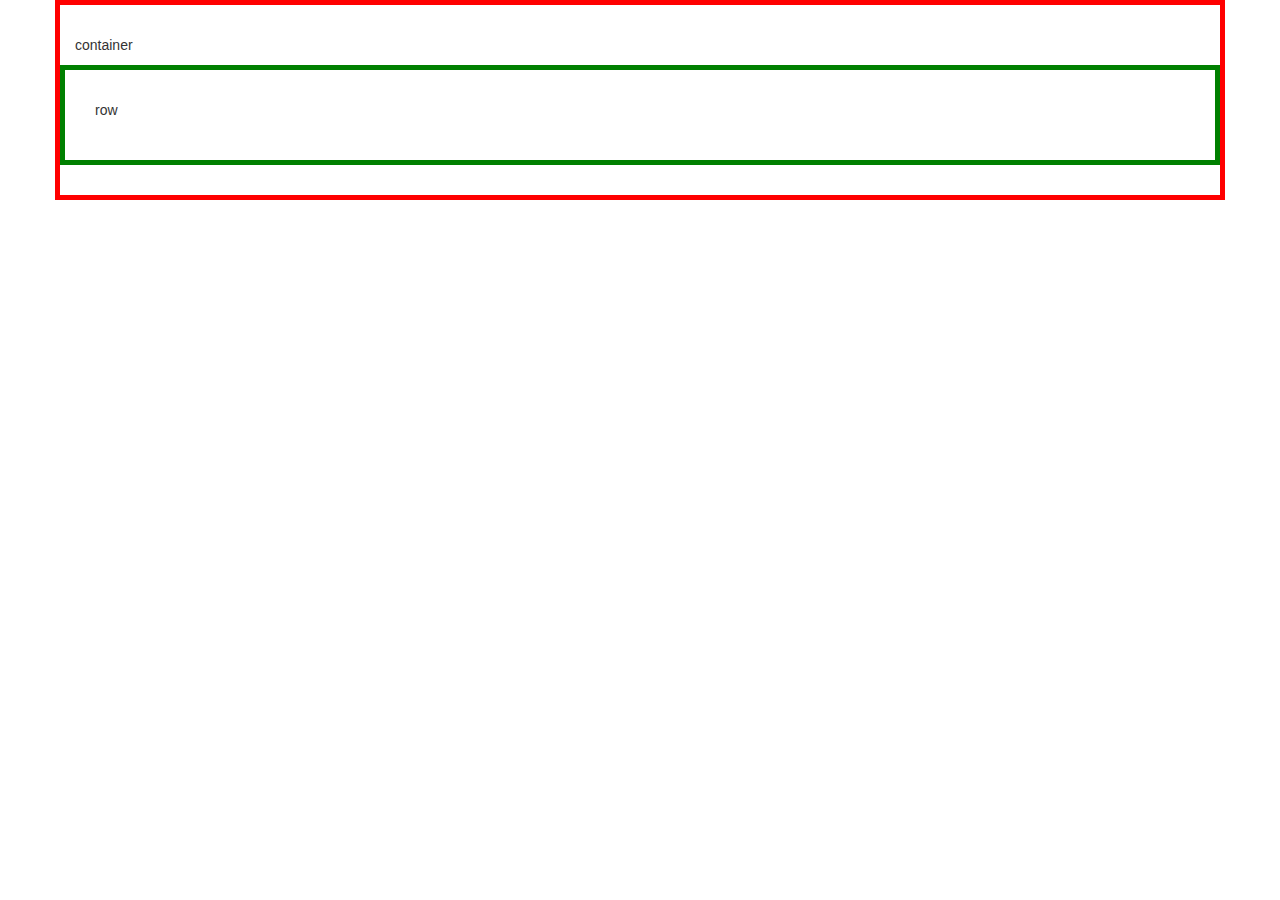
==== public_html/index.html @ 38ce3f6d "Added a bunch of code" ====
<html>
    <head>
        
        <title>Charlie Antoun's Portfolio</title>
        <meta charset="UTF-8">
        <meta name="viewport" content="width=device-width, initial-scale=1.0">
        <link type="text/css" rel="stylesheet" href="css/bootstrap-theme.css"> 
        <link type="text/css" rel="stylesheet" href="css/bootstrap.css">
        <link type="text/css" rel="stylesheet" href="css/custom-style.css">
   
    </head>
    <body>
        <div class="container">
              <p>container</p>
            <div class="row">
              <p>row</p> 
            </div>
        </div>
</html>
---- public_html/css/custom-style.css ----
div {
    border-style: solid;
    border-width: 5px;
    padding: 30px;
}

.container {
    border-color: red;
}

.row {
    border-color: green;
}
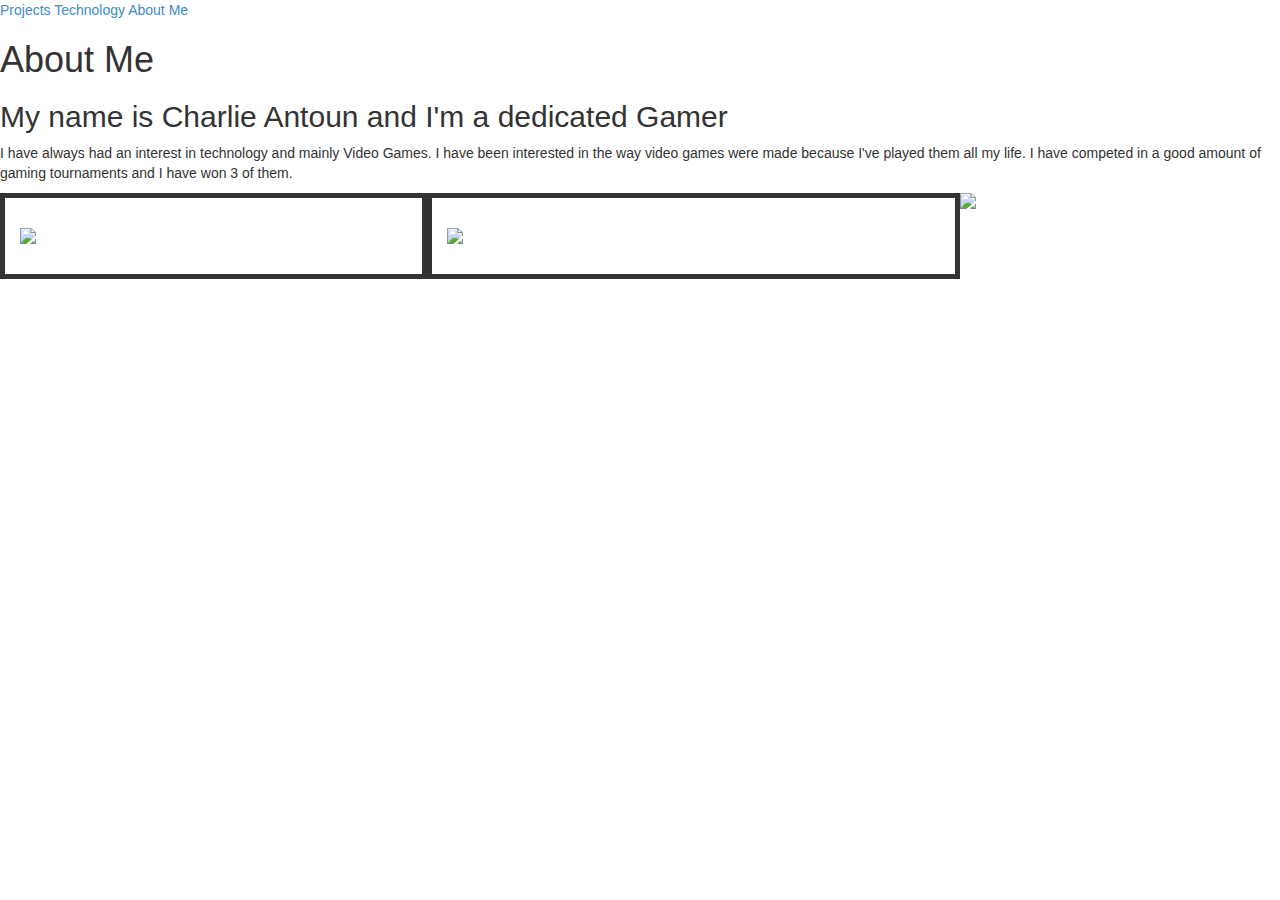
==== commit 4ca24578: "lol I was absent" ====
--- a/public_html/index.html
+++ b/public_html/index.html
@@ -9,13 +9,44 @@
         <link type="text/css" rel="stylesheet" href="css/bootstrap-theme.css"> 
         <link type="text/css" rel="stylesheet" href="css/bootstrap.css">
         <link type="text/css" rel="stylesheet" href="css/custom-style.css">
-   
-    </head>
+      <!--this links my CSS file to my index file so I can make style changes to my about me page-->
+    </head> 
+    
     <body>
-        <div class="container">
-              <p>container</p>
-            <div class="row">
-              <p>row</p> 
-            </div>
+    
+    <nav id="nav1">    
+    
+    <a href="projects.html">Projects</a>
+    <a href="Technology.html">Technology</a>
+    <a href="index.html">About Me</a>
+    <!--Adds navigation links to the top of the about me page-->
+    </nav>
+ 
+   <article>
+              
+                <h1>About Me</h1>
+                <h2>My name is Charlie Antoun and I'm a dedicated Gamer</h2>
+                <p>I have always had an interest in technology and mainly Video Games.
+                I have been interested in the way video games were made because I've played them all my life.
+                I have competed in a good amount of gaming tournaments and I have won 3 
+                of them.</p>
+             
+            </article> 
+        
+        <div class="col-xs-4">
+            
+            <img src="http://ultrabooknews.com/files/2012/04/ultrabook-gaming-hd3000-hd4000.png">
+       
         </div>
-</html>
+            
+        <img id="triforce" src="http://www.gamebestprice.com/wp-content/uploads/2014/07/zelda-triforce-png-wallpaper-ask-pipit-andor-link-pict.png"> 
+        
+        <!--I set the ID to triforce to remind me which ID selector-->
+        
+            <div class="col-xs-5">
+          <img src="supermario.png">
+       </div>
+        
+        
+    </body>
+</html>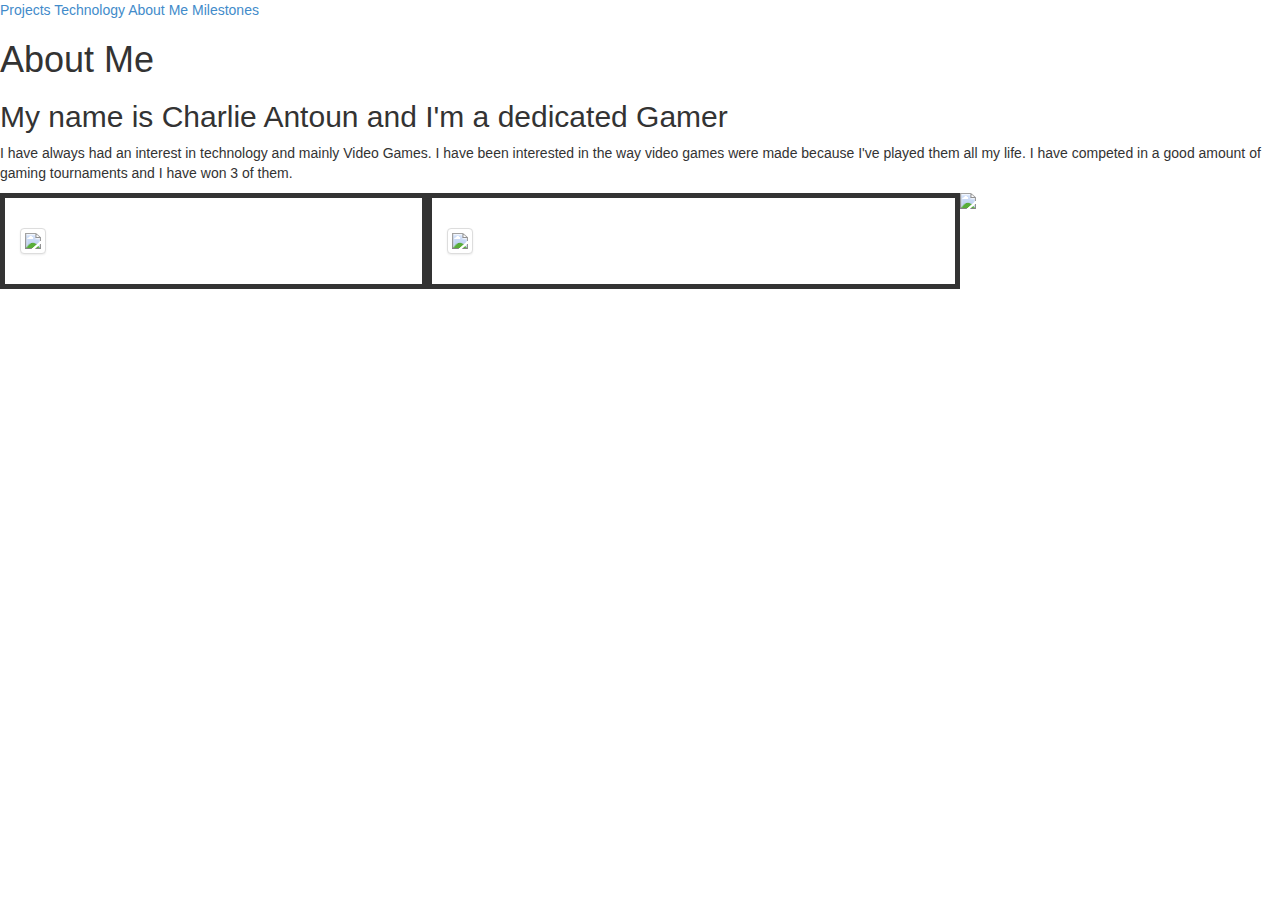
==== commit 752680a1: "added paragraphs" ====
--- a/public_html/index.html
+++ b/public_html/index.html
@@ -9,16 +9,18 @@
         <link type="text/css" rel="stylesheet" href="css/bootstrap-theme.css"> 
         <link type="text/css" rel="stylesheet" href="css/bootstrap.css">
         <link type="text/css" rel="stylesheet" href="css/custom-style.css">
+        <script type="text/javascript" src="script.js"> </script>
       <!--this links my CSS file to my index file so I can make style changes to my about me page-->
     </head> 
     
-    <body>
+    <body id="aboutme">
     
     <nav id="nav1">    
     
     <a href="projects.html">Projects</a>
     <a href="Technology.html">Technology</a>
     <a href="index.html">About Me</a>
+    <a href="Milestones_1.html">Milestones</a>
     <!--Adds navigation links to the top of the about me page-->
     </nav>
  
@@ -35,18 +37,17 @@
         
         <div class="col-xs-4">
             
-            <img src="http://ultrabooknews.com/files/2012/04/ultrabook-gaming-hd3000-hd4000.png">
+            <img class="img-responsive img-thumbnail" src="http://ultrabooknews.com/files/2012/04/ultrabook-gaming-hd3000-hd4000.png">
        
         </div>
             
-        <img id="triforce" src="http://www.gamebestprice.com/wp-content/uploads/2014/07/zelda-triforce-png-wallpaper-ask-pipit-andor-link-pict.png"> 
+        <img src="http://www.gamebestprice.com/wp-content/uploads/2014/07/zelda-triforce-png-wallpaper-ask-pipit-andor-link-pict.png"> 
         
         <!--I set the ID to triforce to remind me which ID selector-->
         
             <div class="col-xs-5">
-          <img src="supermario.png">
-       </div>
-        
-        
-    </body>
+          <img class="img-responsive img-thumbnail" src="supermario.png">
+       
+    
+      </body>
 </html>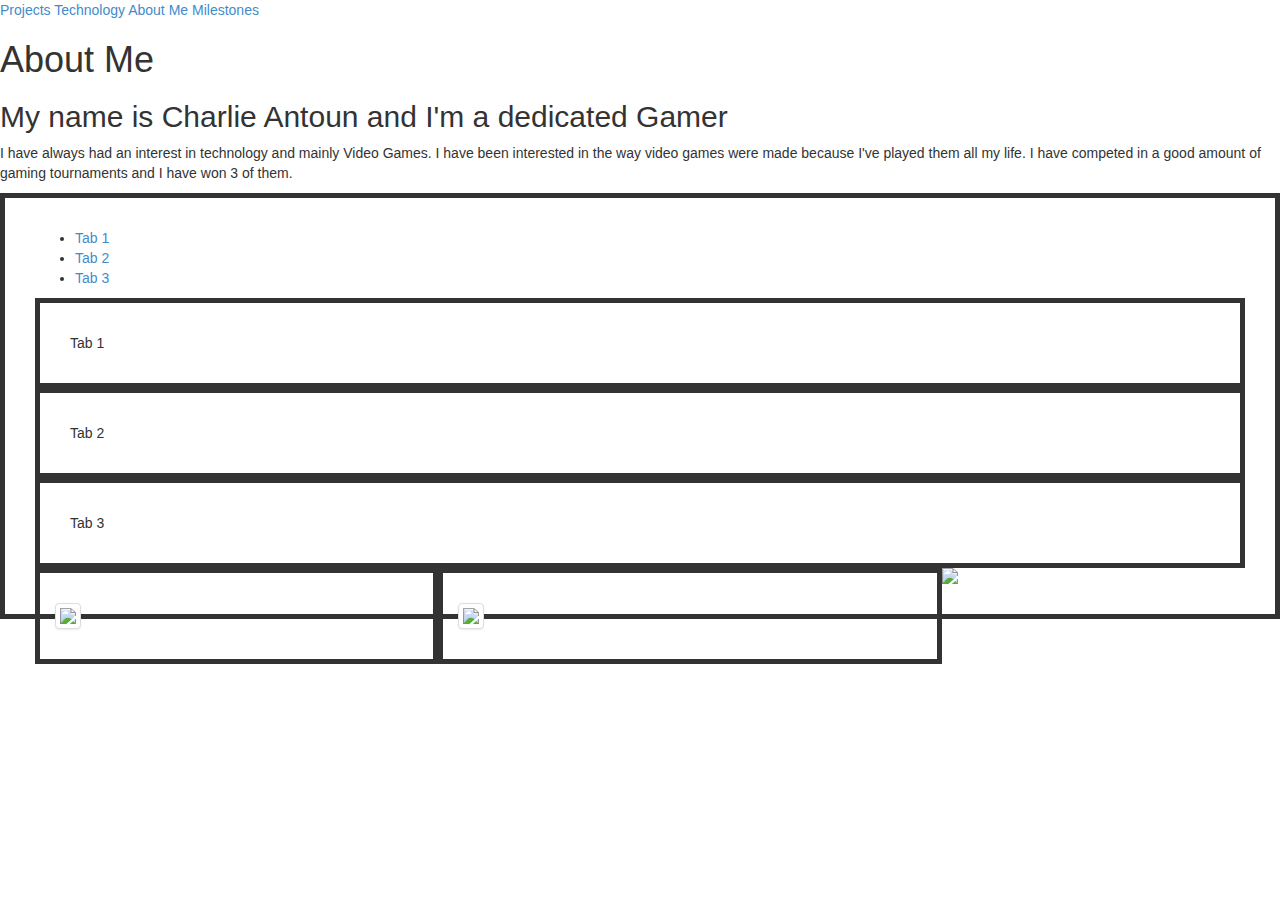
==== commit a992f735: "Added comments and tabs" ====
--- a/public_html/index.html
+++ b/public_html/index.html
@@ -9,7 +9,16 @@
         <link type="text/css" rel="stylesheet" href="css/bootstrap-theme.css"> 
         <link type="text/css" rel="stylesheet" href="css/bootstrap.css">
         <link type="text/css" rel="stylesheet" href="css/custom-style.css">
+        <!--Links HTML File with CSS and Bootstrap-->
         <script type="text/javascript" src="script.js"> </script>
+        <!--Links HTML file to my older Java Script File-->
+        <script type="text/javascript" src="Jquery 2.js"
+        <!--Links my HTML file with my Javascript file-->        
+        <script type="text/javascript" src="Downloads/fancybox/jquery.easing-1.4.pack.js"></script>
+        <script type="text/javascript" src="Downloads/fancybox/jquery.mousewheel-3.0.4.pack.js"></script>
+        <script type="text/javascript" src="Downnloads/fancybox/jquery.fancybox-1.3.4.pack.js"></script>
+        <!--Links my project to the FancyBox files I downloaded-->
+        <link rel="stylesheet" href="Downloads/fancybox/jquery.fancybox-1.3.4.css" type="text/css" media="screen" />
       <!--this links my CSS file to my index file so I can make style changes to my about me page-->
     </head> 
     
@@ -32,9 +41,30 @@
                 I have been interested in the way video games were made because I've played them all my life.
                 I have competed in a good amount of gaming tournaments and I have won 3 
                 of them.</p>
-             
+                <!--H1  is the first header tag and H2 is the second header tag. <p> is
+                For paragraphs that are placed under the headers-->
             </article> 
-        
+        <div id="tabs">
+            <ul>
+                <li><a href="#fragment-1"><span>Tab 1</span></a></li>
+                <li><a href="#fragment-2"><span>Tab 2</span></a></li>
+                <li><a href="#fragment-3"><span>Tab 3</span></a></li>
+               </ul>
+            <!--Fixes up my tabes and contains the text shown inside the tabs-->
+            <div id="fragment-1">
+            Tab 1
+            </div>
+            
+            <div id="fragment-2">
+            Tab 2
+            </div>
+            
+            <div id="fragment-3">
+            Tab 3
+            </div>
+                
+            <!--Sets the IDs for the three tabs-->
+            
         <div class="col-xs-4">
             
             <img class="img-responsive img-thumbnail" src="http://ultrabooknews.com/files/2012/04/ultrabook-gaming-hd3000-hd4000.png">
@@ -47,7 +77,7 @@
         
             <div class="col-xs-5">
           <img class="img-responsive img-thumbnail" src="supermario.png">
-       
+            </div>
     
       </body>
 </html>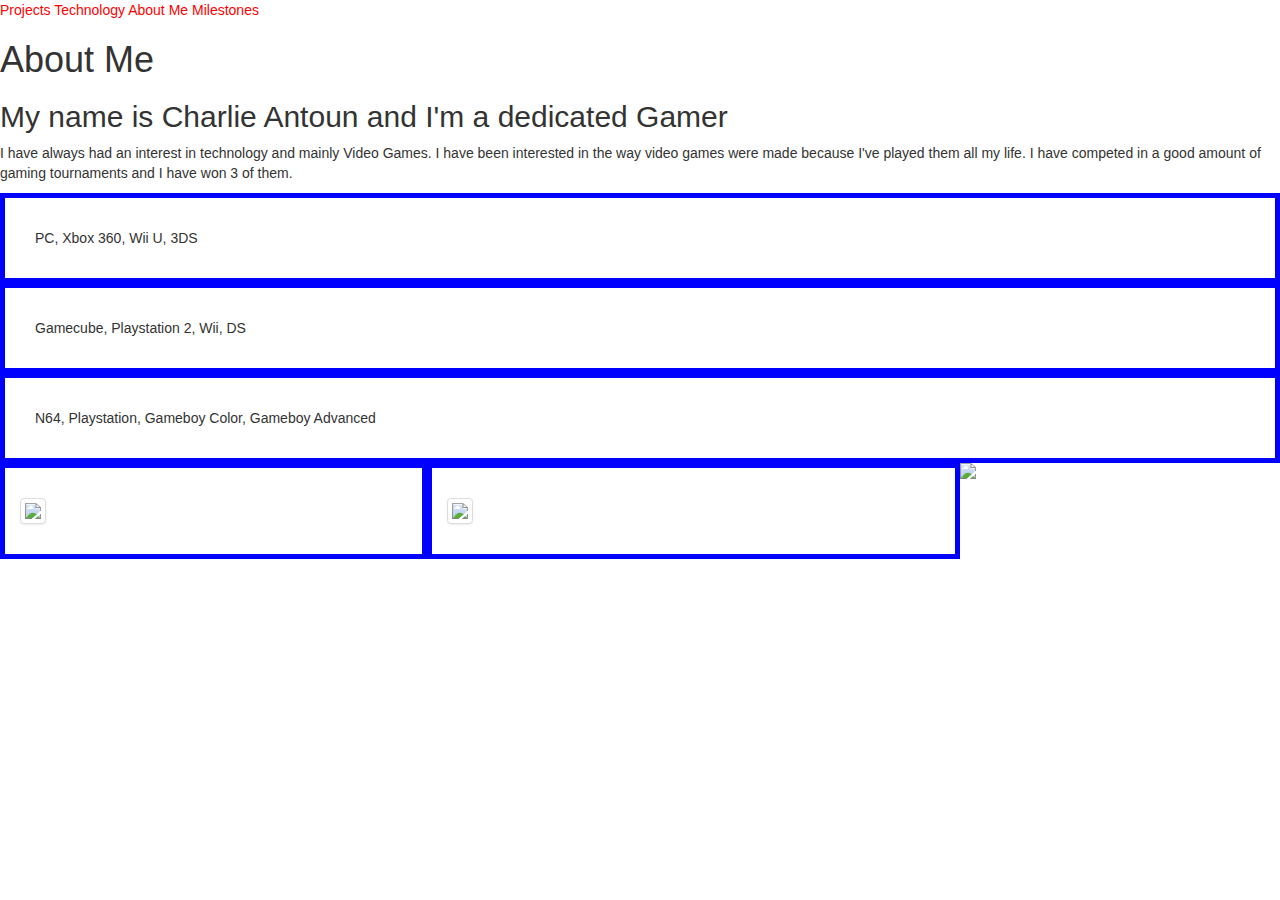
==== commit c086ee6c: "UPDATED" ====
--- a/public_html/index.html
+++ b/public_html/index.html
@@ -44,23 +44,19 @@
                 <!--H1  is the first header tag and H2 is the second header tag. <p> is
                 For paragraphs that are placed under the headers-->
             </article> 
-        <div id="tabs">
-            <ul>
-                <li><a href="#fragment-1"><span>Tab 1</span></a></li>
-                <li><a href="#fragment-2"><span>Tab 2</span></a></li>
-                <li><a href="#fragment-3"><span>Tab 3</span></a></li>
-               </ul>
+      
             <!--Fixes up my tabes and contains the text shown inside the tabs-->
             <div id="fragment-1">
-            Tab 1
+            PC, Xbox 360, Wii U, 3DS
             </div>
+            <!--Writes whats inside the tab-->
             
             <div id="fragment-2">
-            Tab 2
+            Gamecube, Playstation 2, Wii, DS
             </div>
             
             <div id="fragment-3">
-            Tab 3
+            N64, Playstation, Gameboy Color, Gameboy Advanced
             </div>
                 
             <!--Sets the IDs for the three tabs-->
--- a/public_html/css/custom-style.css
+++ b/public_html/css/custom-style.css
@@ -2,12 +2,54 @@
     border-style: solid;
     border-width: 5px;
     padding: 30px;
+    border-color: Blue
 }
 
 .container {
-    border-color: red;
+    border-color: blue;
+    
 }
 
-.row {
-    border-color: green;
+#aboutme {
+    background-image: url('https://sites.google.com/site/oldschoolmugen/Home/files/SuperMarioBros-World1-Area1.jpg');
+        
+}
+
+#triforce {
+    width: 450px;
+    height: auto;
+}
+
+/*The height is set to auto to immediatly match the given width*/
+
+#projects {
+    background-image: url('[data-uri]');
+}
+
+/*this changes the background to an image instead of a simple color*/
+
+#tech {
+    background-image: url('http://wallpaperfeed.com/wp-content/uploads/bulkimages-1401285902/Blue-Technology-Background-Picture-HD-Wallpapers-in-HD.jpg')
+}
+
+a {
+   color: red;
+}
+/*Had to change link color because blue link blended in with background*/
+
+#projectimg {
+    width: 500px;
+    height: 400px
+}
+
+
+#projectimg2 {
+    width: 500px;
+    height: 400px
+}
+
+#projecttxt {
+    color: whitesmoke;
+    font-size: 20;
+    
 }